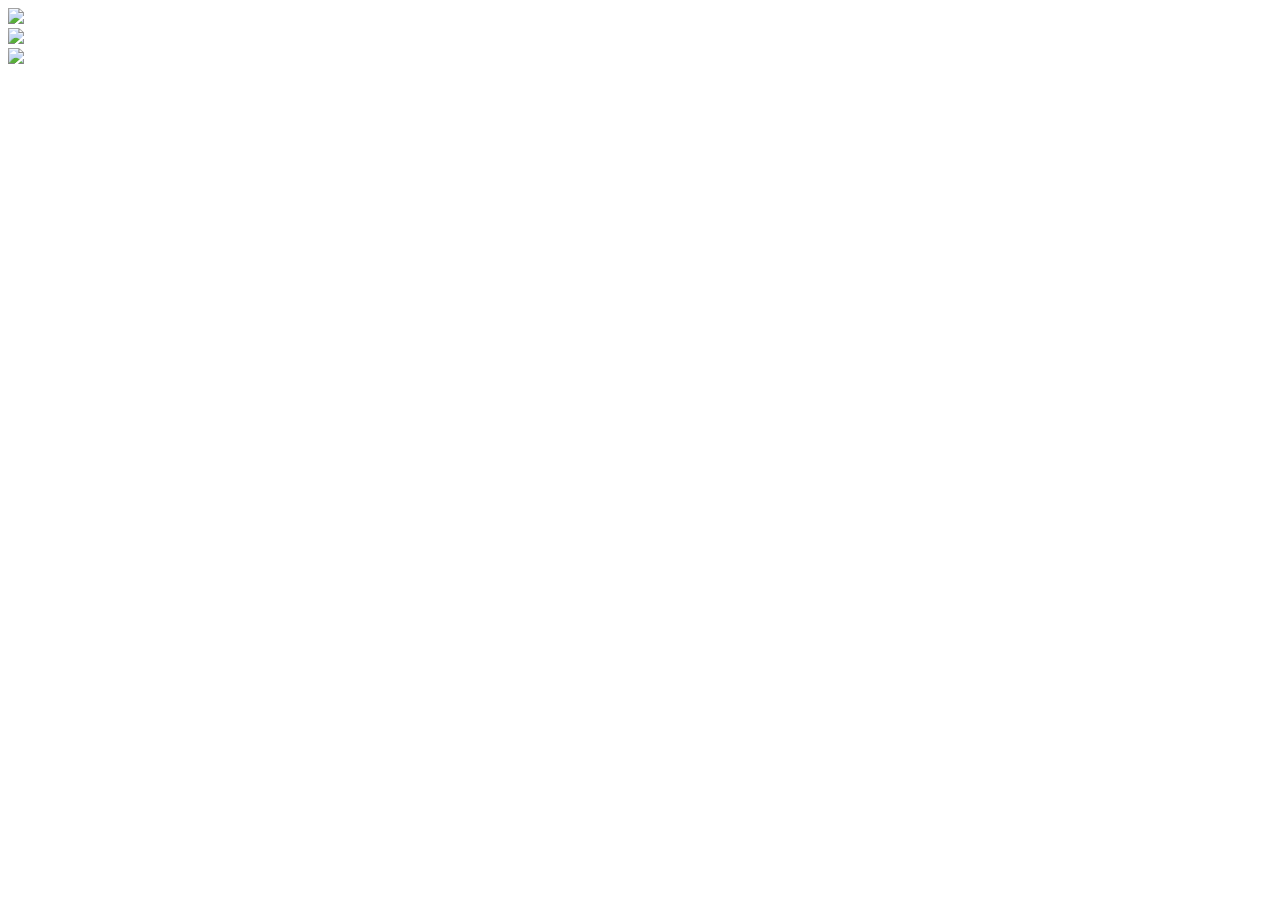
==== css/positioning/index.html @ 1b347c8f "added html basics and octopus images" ====
<!DOCTYPE html>
<html>
<head>
	<title>Octopus Clothing</title>
	<link rel="stylesheet" type="text/css" href="index.css">
</head>
<body>
<div id="octopus">
	<img src="octopus.png">
</div>
<div id="glasses">
	<img src="glasses.png">
</div>
<div id="hat">
	<img src="hat.png">
</div>
</body>
</html>
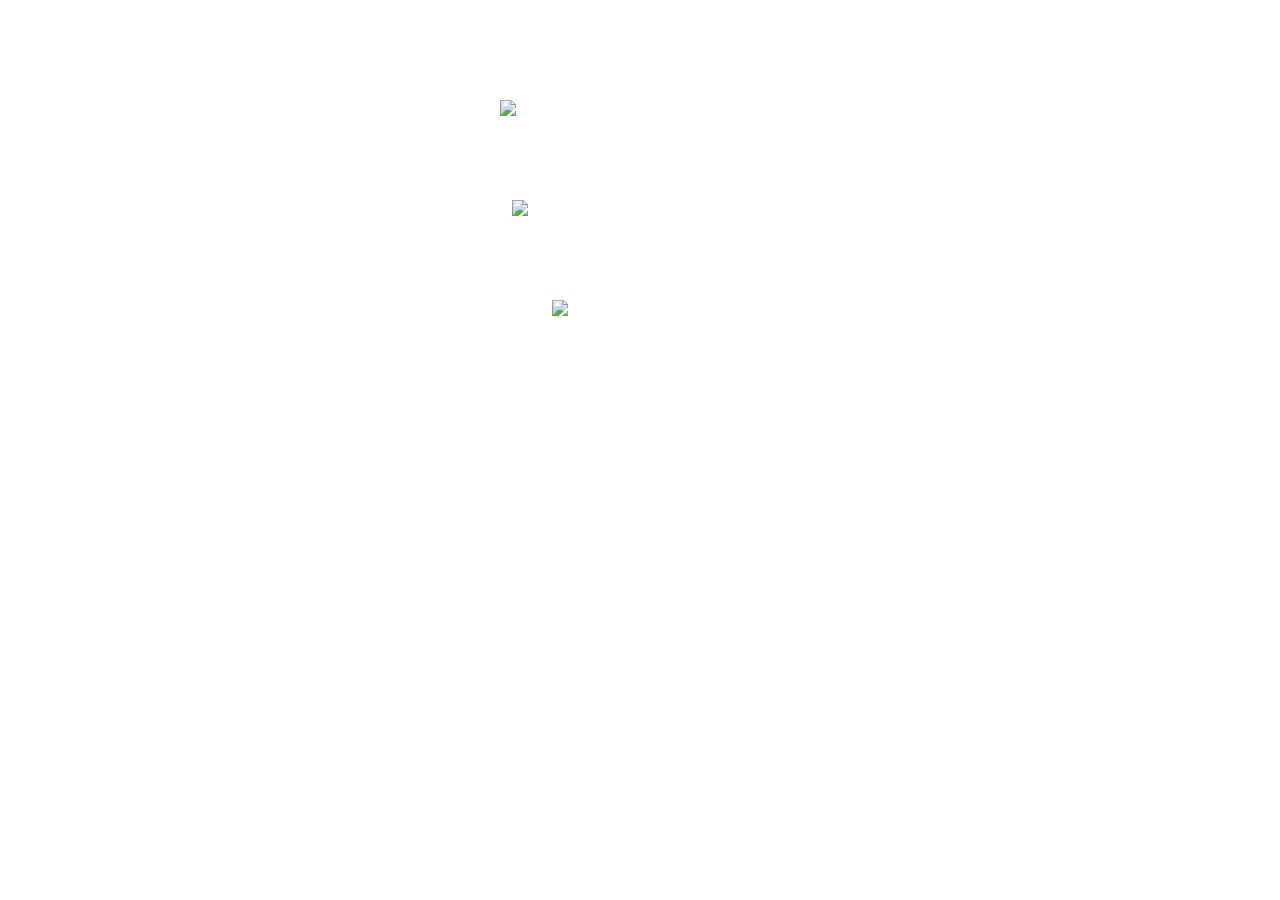
==== commit fcac72ca: "changed syntax in index.html, added css style sheet and positioned images" ====
--- a/css/positioning/index.html
+++ b/css/positioning/index.html
@@ -5,14 +5,14 @@
 	<link rel="stylesheet" type="text/css" href="index.css">
 </head>
 <body>
-<div id="octopus">
-	<img src="octopus.png">
-</div>
-<div id="glasses">
-	<img src="glasses.png">
-</div>
-<div id="hat">
-	<img src="hat.png">
-</div>
+	<div id="octopus">
+		<img src="octopus.png">
+	</div>
+	<div id="glasses">
+		<img src="glasses.png">
+	</div>
+	<div id="hat">
+		<img src="hat.png">
+	</div>
 </body>
 </html>--- a/css/positioning/index.css
+++ b/css/positioning/index.css
@@ -0,0 +1,14 @@
+#octopus {
+    position: absolute;
+    top: 200px; left: 512px;
+}
+
+#hat {
+    position: absolute;
+    top: 100px; left: 500px;
+}
+
+#glasses {
+    position: absolute;
+    top: 300px; left: 552px;
+}